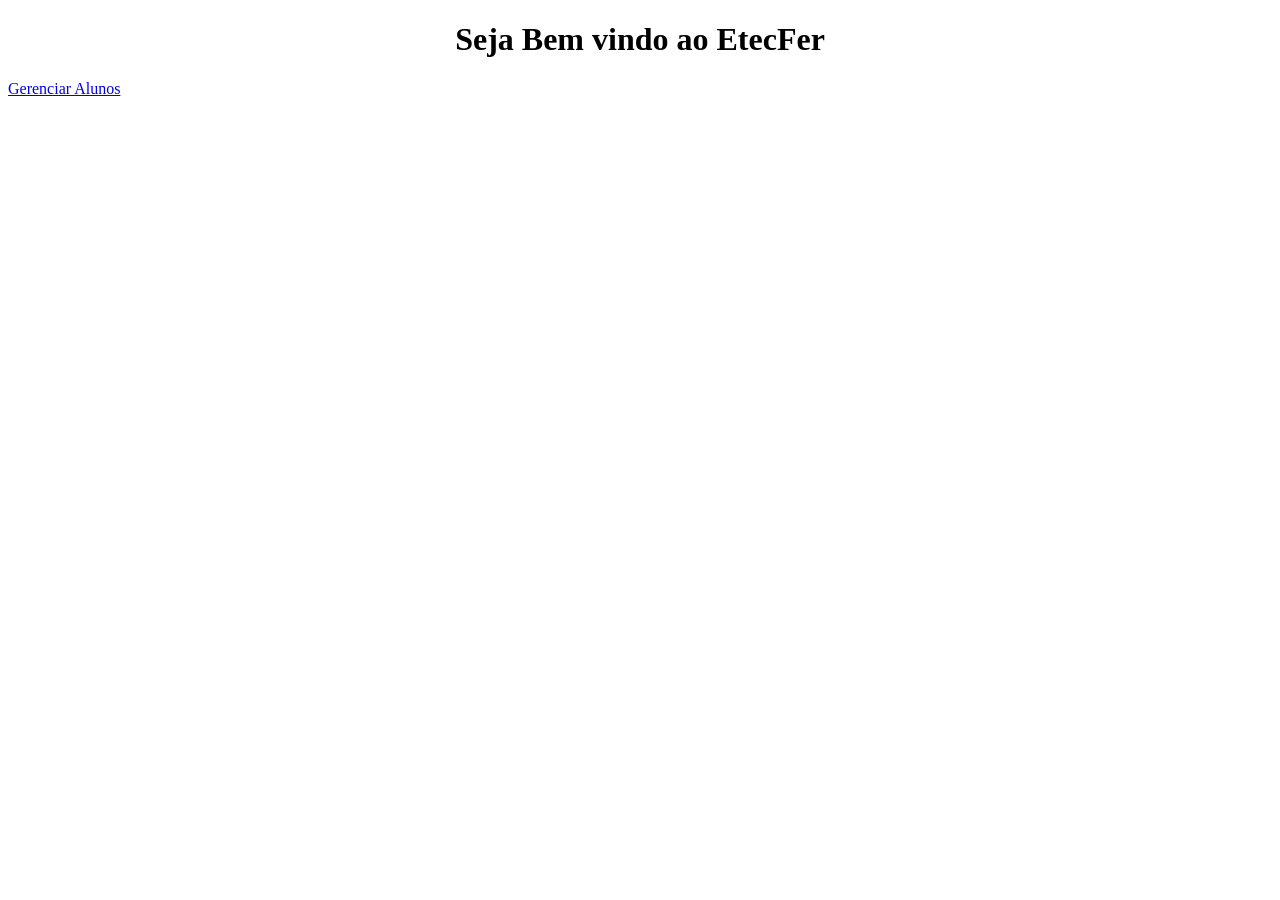
==== ProjetoEtecFer/etecfer/src/main/resources/templates/index.html @ 1d8ff868 "sistema finalizado" ====
<!DOCTYPE html>
<html lang="pt-br">
<head>
    <meta charset="UTF-8">
    <meta http-equiv="X-UA-Compatible" content="IE=edge">
    <meta name="viewport" content="width=device-width, initial-scale=1.0">
    <title>Sistema EtecFer</title>
</head>
<body>
    <h1 style="text-align: center;">Seja Bem vindo ao EtecFer</h1>
    <a href="/alunos/listar">Gerenciar Alunos</a>
</body>
</html>
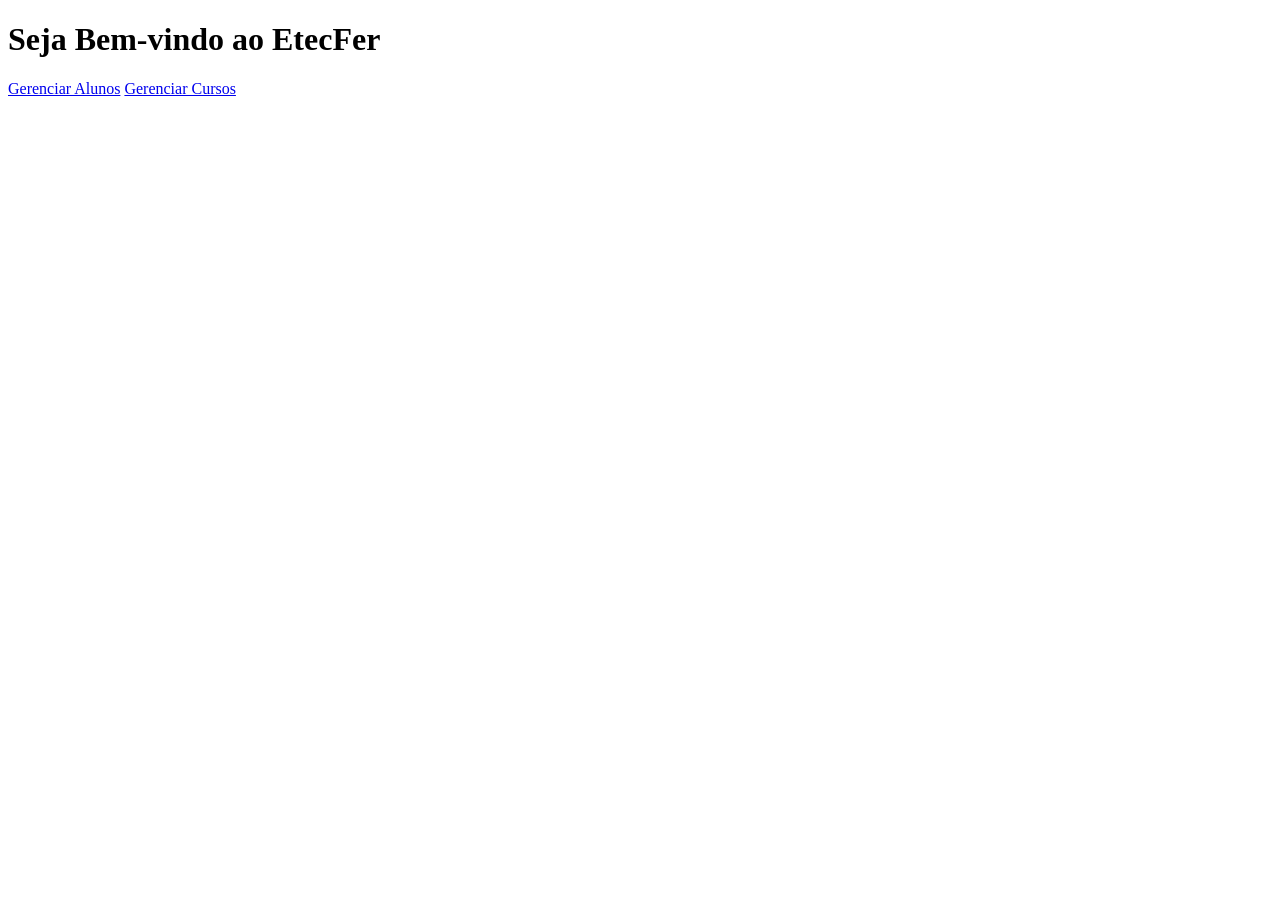
==== commit 253c59ba: "Adcionei a entity Curso e um css para o site" ====
--- a/ProjetoEtecFer/etecfer/src/main/resources/templates/index.html
+++ b/ProjetoEtecFer/etecfer/src/main/resources/templates/index.html
@@ -1,13 +1,23 @@
 <!DOCTYPE html>
-<html lang="pt-br">
+<html lang="pt-br" xmlns:th="http://www.thymeleaf.org">
 <head>
     <meta charset="UTF-8">
     <meta http-equiv="X-UA-Compatible" content="IE=edge">
     <meta name="viewport" content="width=device-width, initial-scale=1.0">
     <title>Sistema EtecFer</title>
+
+    <link rel="stylesheet" th:href="@{/css/style.css}">
 </head>
 <body>
-    <h1 style="text-align: center;">Seja Bem vindo ao EtecFer</h1>
-    <a href="/alunos/listar">Gerenciar Alunos</a>
+
+    <div class="container">
+        <h1>Seja Bem-vindo ao EtecFer</h1>
+
+        <div class="menu">
+            <a href="/alunos/listar">Gerenciar Alunos</a>
+            <a href="/cursos/listar">Gerenciar Cursos</a>
+        </div>
+    </div>
+
 </body>
-</html>+</html>
